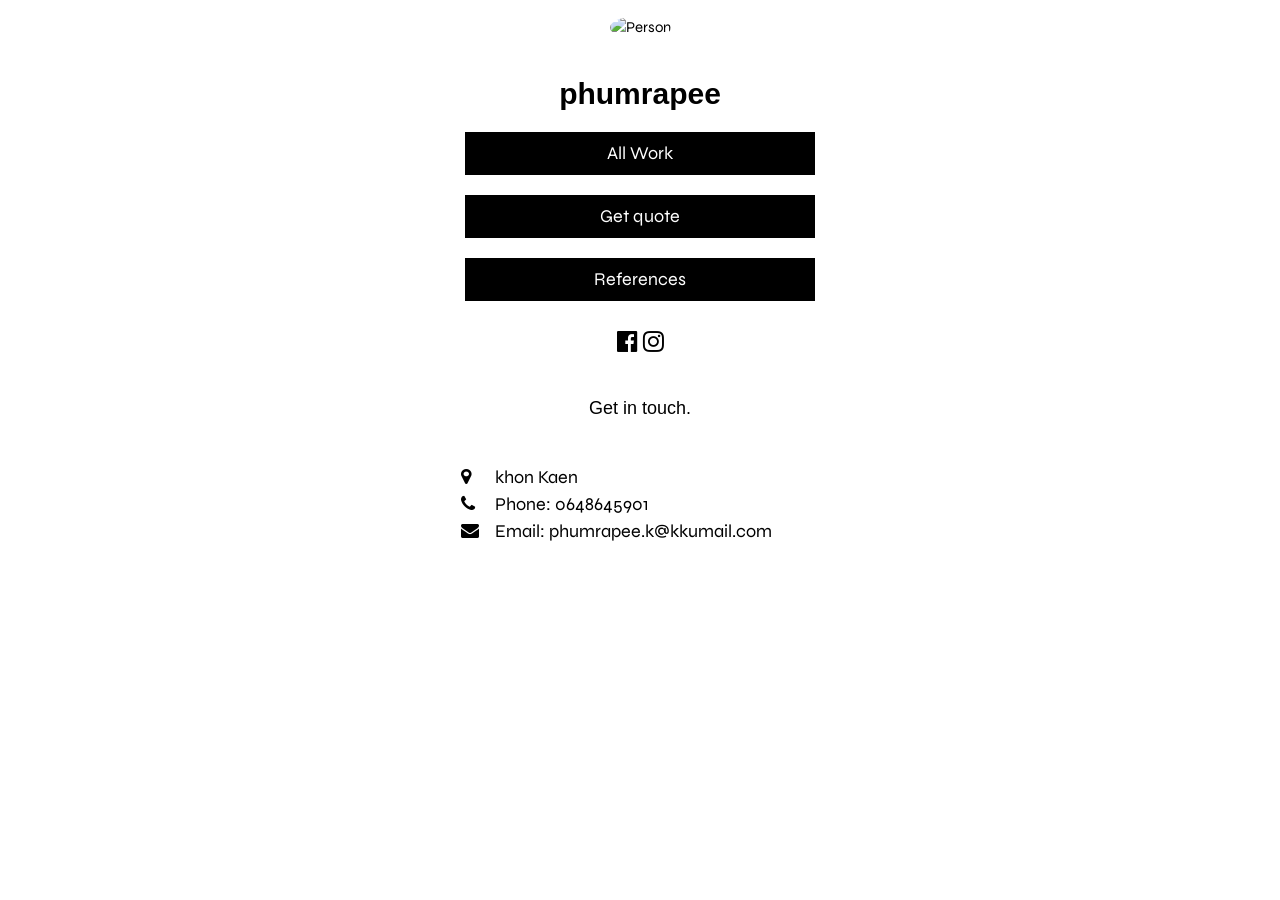
==== index.html @ 1199238c "Add files via upload" ====
<!DOCTYPE html>
<html lang="en">
  <head>
    <meta charset="utf-8" />
    <meta name="viewport" content="width=device-width, initial-scale=1" />
    <link rel="stylesheet" href="https://www.w3schools.com/w3css/4/w3.css">
    <link rel="stylesheet" href="https://fonts.googleapis.com/css?family=Syne">
    <link rel="stylesheet" href="https://cdnjs.cloudflare.com/ajax/libs/font-awesome/4.7.0/css/font-awesome.min.css">
    <title>Links website</title>
    <style>
    
    body {
    font-family: 'Syne', sans-serif; 
        }
    
    .container {
      width: 100%;
      padding-right: 15px;
      padding-left: 15px;
      margin-right: auto;
      margin-left: auto;
    }
    
    .image-container {
      text-align: center;
      width: 100%;
    }
    
    .links-container {
      display: flex;
      flex-direction: column;
      justify-content: center;
      align-items: center;
      gap: 20px;
    }
    
    </style>
  </head>


  <body class="w3-white">
      <!-- Image and name container. Change to your picture here. -->
    <div class="image-container">
    <img src="https://images.rawpixel.com/image_png_800/cHJpdmF0ZS9sci9pbWFnZXMvd2Vic2l0ZS8yMDIzLTAxL3JtNjA5LXNvbGlkaWNvbi13LTAwMi1wLnBuZw.png" class="w3-margin" alt="Person" max-width="100%" height="150px" style="border-radius: 50%;">
    
     <!-- Content. Add your bio here. -->
     <div class="w3-margin">
     <h2 class="w3-text-black"><strong>phumrapee</strong></h2>
     </div>

    <!-- Links section 1. Replace the # inside of the "" with your links. -->
    <div class="links-container">
      <a href="./all.html" class="w3-button w3-hover-blue w3-large w3-black" style="width: 350px;" target="_blank"></i>All Work</a>
      <a href="#" class="w3-button w3-hover-blue w3-large w3-black" style="width: 350px;" target="_blank"></i>Get quote</a>
      <a href="#" class="w3-button w3-hover-blue w3-large w3-black" style="width: 350px;" target="_blank"></i>References</a>
    </div>

      <!-- Add links to your social networks here. -->
        <div class="w3-container w3-xlarge w3-padding w3-margin">
          <a href="https://www.facebook.com/" ><i class="fa fa-facebook-official w3-hover-opacity"></i></a>
          <a href=""><i class="fa fa-instagram w3-hover-opacity"></i></a>
          <!-- <i class="fa fa-linkedin w3-hover-opacity"></i> -->
          
        </div>
      </div>

      <!-- The Contact Section -->
  <div class="w3-container w3-content" style="max-width:390px" id="contact">
    <h5 class="w3-center">Get in touch.</h5>
    <div class="w3-row w3-padding-32">
      <div class="w3-col m12 w3-large w3-margin-bottom">
        <i class="fa fa-map-marker" style="width:30px"></i> khon Kaen <br>
        <i class="fa fa-phone" style="width:30px"></i> Phone: 0648645901<br>
        <i class="fa fa-envelope" style="width:30px"> </i> Email: phumrapee.k@kkumail.com<br>
      </div>
    </div>
    <!-- Footer. This section contains an ad for W3Schools Spaces. You can leave it to support us. -->
    <footer class="w3-container w3-center w3-padding-48">
      <!-- <a class="w3-margin-bottom" href="https://www.w3schools.com/spaces" title="This website was made with W3schools Spaces. Make your own free website today!" target="_blank">
        <img src="https://spaces.w3schools.com/logo_4x.png" alt="This website was made with W3schools Spaces. Make your own free website today!" width="50" height="50">
      </a>  -->
    <!-- End footer -->
    </footer>
  </div>

  </body>  
</html>
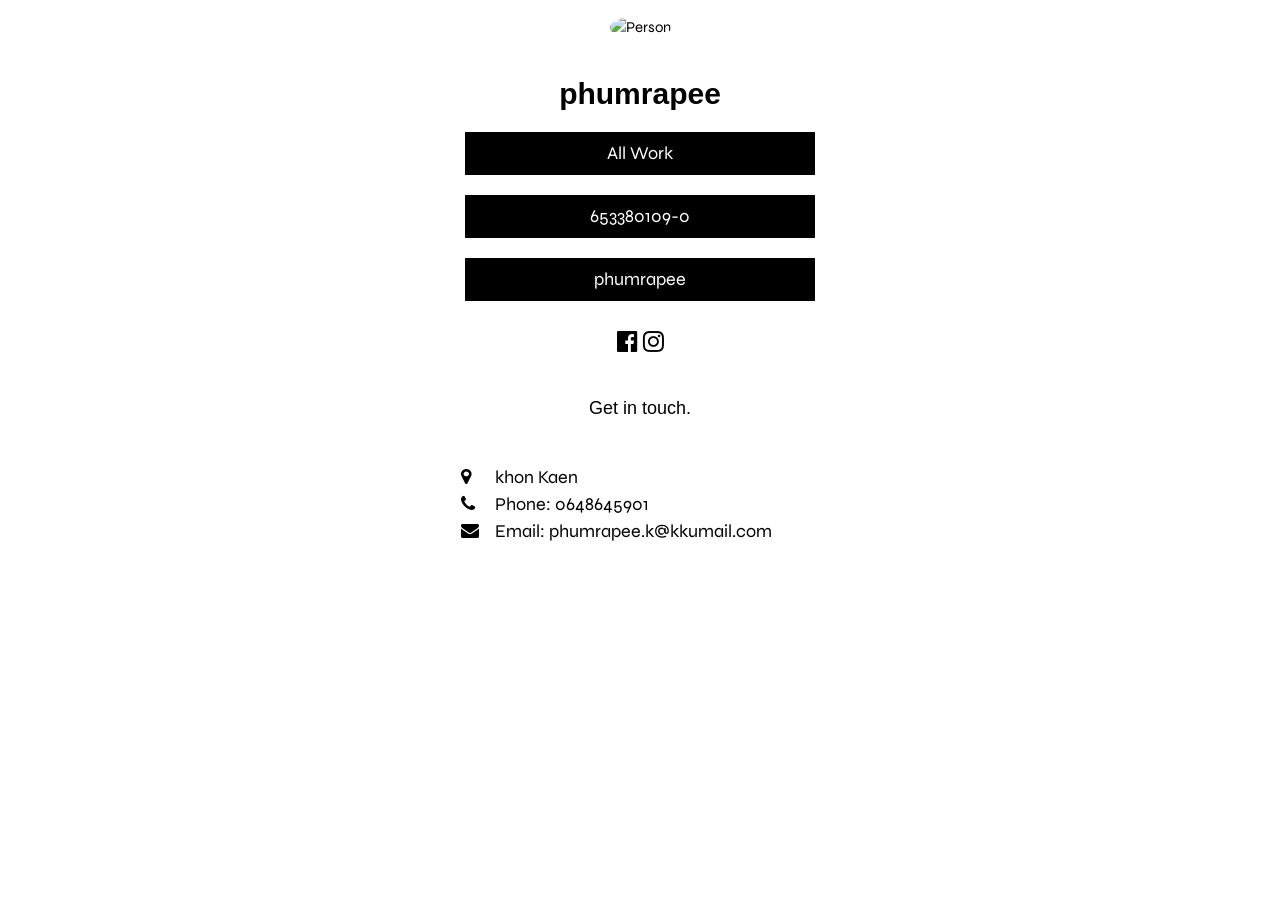
==== commit bb7d9991: "Update index.html" ====
--- a/index.html
+++ b/index.html
@@ -52,8 +52,8 @@
     <!-- Links section 1. Replace the # inside of the "" with your links. -->
     <div class="links-container">
       <a href="./all.html" class="w3-button w3-hover-blue w3-large w3-black" style="width: 350px;" target="_blank"></i>All Work</a>
-      <a href="#" class="w3-button w3-hover-blue w3-large w3-black" style="width: 350px;" target="_blank"></i>Get quote</a>
-      <a href="#" class="w3-button w3-hover-blue w3-large w3-black" style="width: 350px;" target="_blank"></i>References</a>
+      <a href="#" class="w3-button w3-hover-blue w3-large w3-black" style="width: 350px;" target="_blank"></i>653380109-0</a>
+      <a href="#" class="w3-button w3-hover-blue w3-large w3-black" style="width: 350px;" target="_blank"></i>phumrapee</a>
     </div>
 
       <!-- Add links to your social networks here. -->
